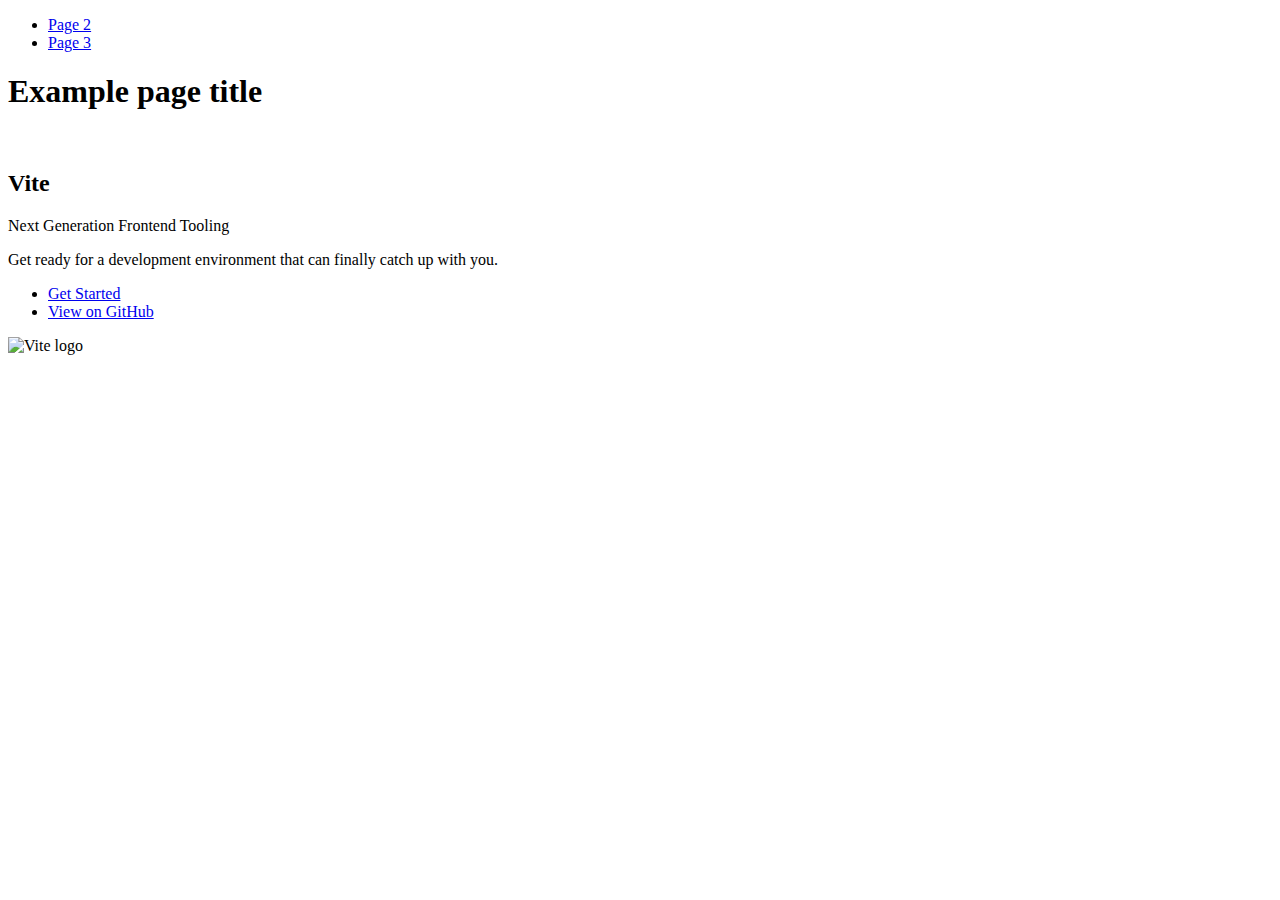
==== index.html @ f40ecb16 "Deploying to gh-pages from @ KyrykS/goit-js-hw-10@e5871a9791a551b392272a828f7a9a92f14dbdd6 🚀" ====
<!DOCTYPE html>
<html lang="en">
  <head>
    <meta charset="UTF-8" />
    <link rel="icon" type="image/svg+xml" href="/goit-js-hw-10/favicon.svg" />
    <meta name="viewport" content="width=device-width, initial-scale=1.0" />
    <title>Vanilla App Template</title>
    
    <script type="module" crossorigin src="/goit-js-hw-10/commonHelpers.js"></script>
    <link rel="stylesheet" href="/goit-js-hw-10/assets/index-10c40100.css">
  </head>
  <body>
    <header class="header">
  <nav class="nav">
    <ul class="nav-list">
      <li class="nav-item">
        <a href="./page-2.html" class="nav-link">Page 2</a>
      </li>

      <li class="nav-item">
        <a href="./page-3.html" class="nav-link">Page 3</a>
      </li>
    </ul>
  </nav>
</header>


    <section>
      <h1>Example page title</h1>
      <!-- Path to images as from index.html file -->
      <img src="/goit-js-hw-10/assets/javascript-8dac5379.svg" alt="" />
    </section>

    <!-- Loads the specified .html file -->
    <section class="vite-promo">
  <div class="container">
    <div class="wrapper">
      <h2 class="title">
        <span class="gradient">Vite</span>
      </h2>
      <p class="text">Next Generation Frontend Tooling</p>
      <p class="tagline">
        Get ready for a development environment that can finally catch up with
        you.
      </p>

      <ul class="actions">
        <li class="action">
          <a
            class="link"
            href="https://vitejs.dev/guide/"
            target="_blank"
            rel="noopener noreferrer"
            >Get Started</a
          >
        </li>
        <li class="action">
          <a
            class="link"
            href="https://github.com/vitejs/vite"
            target="_blank"
            rel="noopener noreferrer"
            >View on GitHub</a
          >
        </li>
      </ul>
    </div>

    <div class="thumb">
      <!-- Path to images as from index.html file -->
      <img
        class="pic"
        src="/goit-js-hw-10/assets/vite-logo-51249ca9.png"
        alt="Vite logo"
        width="640"
        height="640"
      />
    </div>
  </div>
</section>


    
  </body>
</html>
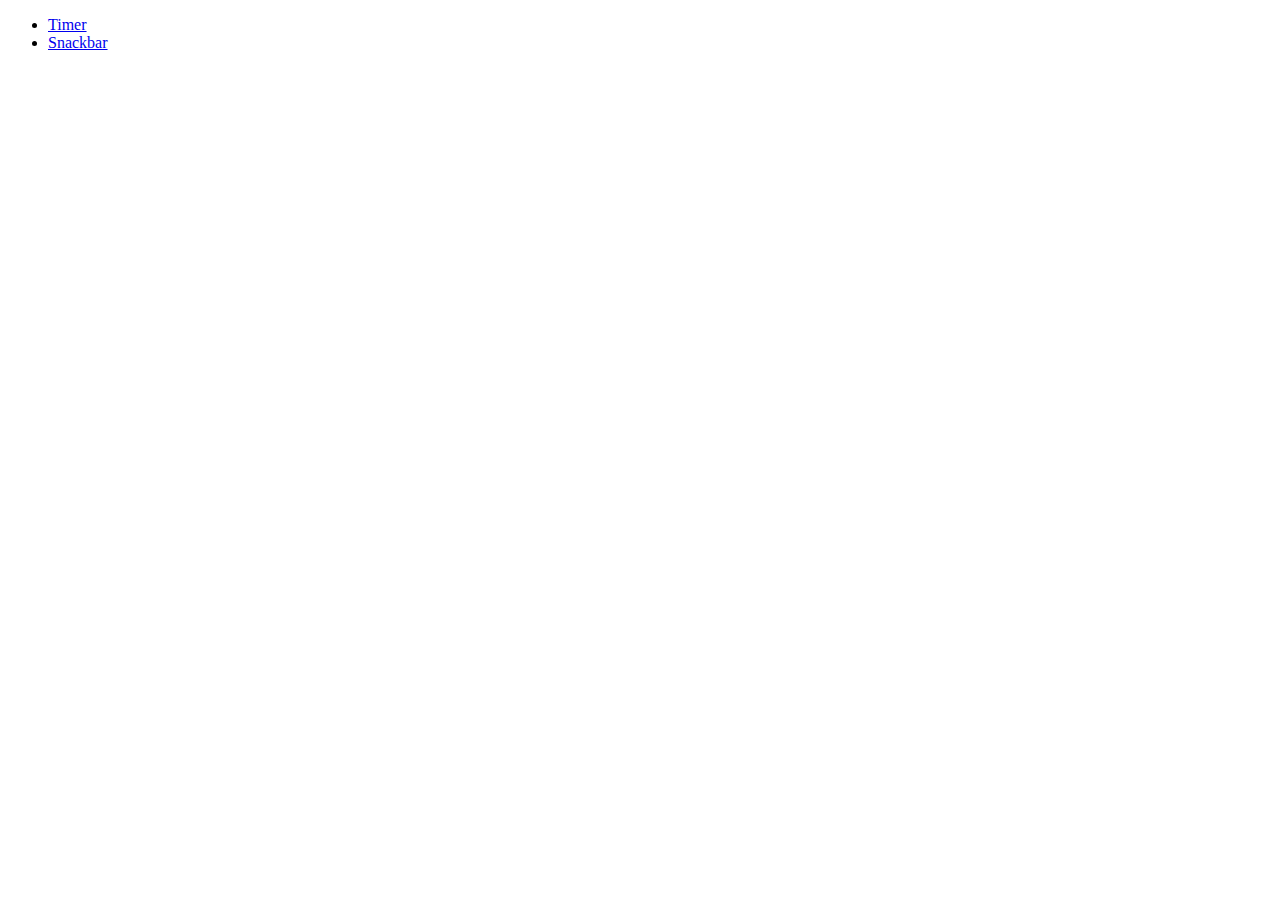
==== commit c4aa2fb9: "Deploying to gh-pages from @ KyrykS/goit-js-hw-10@c614bdadbc3a8bfc582f588062f8b509e28c94f8 🚀" ====
--- a/index.html
+++ b/index.html
@@ -2,84 +2,17 @@
 <html lang="en">
   <head>
     <meta charset="UTF-8" />
-    <link rel="icon" type="image/svg+xml" href="/goit-js-hw-10/favicon.svg" />
+    <link rel="icon" type="image/svg+xml" href="/favicon.svg" />
     <meta name="viewport" content="width=device-width, initial-scale=1.0" />
     <title>Vanilla App Template</title>
     
-    <script type="module" crossorigin src="/goit-js-hw-10/commonHelpers.js"></script>
-    <link rel="stylesheet" href="/goit-js-hw-10/assets/index-10c40100.css">
+    <link rel="stylesheet" href="/goit-js-hw-10/assets/styles-9cfc65a8.css">
   </head>
   <body>
-    <header class="header">
-  <nav class="nav">
-    <ul class="nav-list">
-      <li class="nav-item">
-        <a href="./page-2.html" class="nav-link">Page 2</a>
-      </li>
+    <ul>
+    <li><a href="./1-timer.html">Timer</a></li>
+    <li><a href="./2-snackbar.html">Snackbar</a></li>
+  </ul>
 
-      <li class="nav-item">
-        <a href="./page-3.html" class="nav-link">Page 3</a>
-      </li>
-    </ul>
-  </nav>
-</header>
-
-
-    <section>
-      <h1>Example page title</h1>
-      <!-- Path to images as from index.html file -->
-      <img src="/goit-js-hw-10/assets/javascript-8dac5379.svg" alt="" />
-    </section>
-
-    <!-- Loads the specified .html file -->
-    <section class="vite-promo">
-  <div class="container">
-    <div class="wrapper">
-      <h2 class="title">
-        <span class="gradient">Vite</span>
-      </h2>
-      <p class="text">Next Generation Frontend Tooling</p>
-      <p class="tagline">
-        Get ready for a development environment that can finally catch up with
-        you.
-      </p>
-
-      <ul class="actions">
-        <li class="action">
-          <a
-            class="link"
-            href="https://vitejs.dev/guide/"
-            target="_blank"
-            rel="noopener noreferrer"
-            >Get Started</a
-          >
-        </li>
-        <li class="action">
-          <a
-            class="link"
-            href="https://github.com/vitejs/vite"
-            target="_blank"
-            rel="noopener noreferrer"
-            >View on GitHub</a
-          >
-        </li>
-      </ul>
-    </div>
-
-    <div class="thumb">
-      <!-- Path to images as from index.html file -->
-      <img
-        class="pic"
-        src="/goit-js-hw-10/assets/vite-logo-51249ca9.png"
-        alt="Vite logo"
-        width="640"
-        height="640"
-      />
-    </div>
-  </div>
-</section>
-
-
-    
   </body>
 </html>
